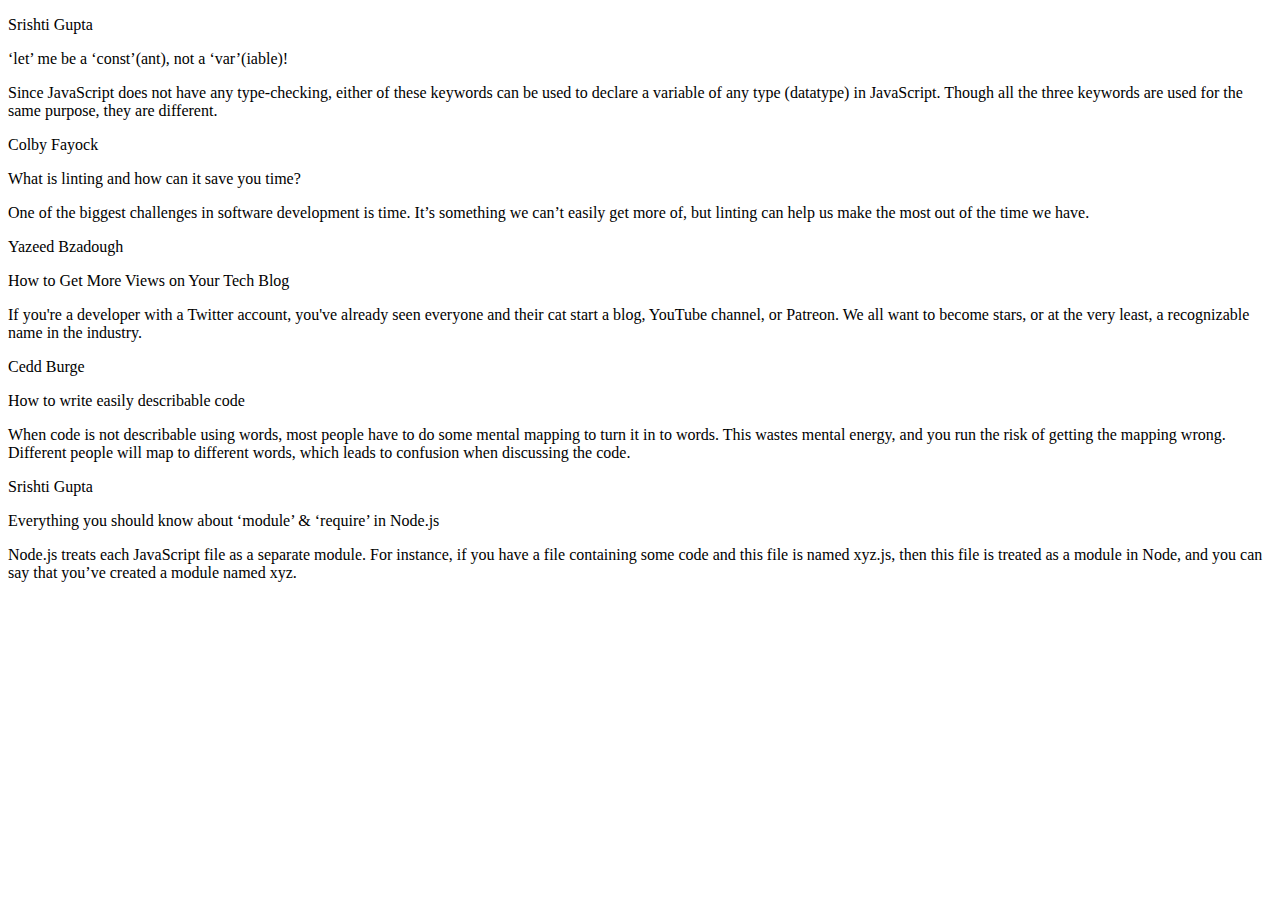
==== html/postslist.html @ aecb2c05 "adding changes given my upgrad" ====
<!DOCTYPE html>
<html>

<head>
    <!-- TODO: Include Font Awesome file here -->
    <!-- TODO: Include Google Fonts file here -->
</head>

<body>
    <!-- TODO: Include code for header here -->

    <!-- ATTENTION: The HTML code for the list of posts has been given to you. You can feel free to add/delete/modify this code. You need to write the proper CSS and JavaScript code corresponding to this page so that the result looks like the screenshots given to you in the Project Statement. -->

    <!-- list of all posts starts here -->
    <div>

        <!-- post 1 starts here -->
        <div>
            <div>
                <p>Srishti Gupta</p>
            </div>

            <div>
                <div>
                    <p>‘let’ me be a ‘const’(ant), not a ‘var’(iable)!</p>
                    <span>
                        <!-- TODO: Include Font Awesome icon for delete icon here -->
                    </span>
                </div>
                <p>Since JavaScript does not have any type-checking, either of these keywords can be used to declare a variable of any type (datatype) in JavaScript. Though all the three keywords are used for the same purpose, they are different.</p>
                <span>
                    <!-- TODO: Include Font Awesome icon for horizontal ellipsis icon here -->
                </span>
            </div>
        </div>
        <!-- post 1 ends here -->

        <!-- post 2 starts here -->
        <div>
            <div>
                <p>Colby Fayock</p>
            </div>

            <div>
                <div>
                    <p>What is linting and how can it save you time?</p>
                    <span>
                        <!-- TODO: Include Font Awesome icon for delete icon here -->
                    </span>
                </div>
                <p>One of the biggest challenges in software development is time. It’s something we can’t easily get more of, but linting can help us make the most out of the time we have.</p>
                <span>
                    <!-- TODO: Include Font Awesome icon for horizontal ellipsis icon here -->
                </span>
            </div>
        </div>
        <!-- post 2 ends here -->

        <!-- post 3 starts here -->
        <div>
            <div>
                <p>Yazeed Bzadough</p>
            </div>

            <div>
                <div>
                    <p>How to Get More Views on Your Tech Blog</p>
                    <span>
                        <!-- TODO: Include Font Awesome icon for delete icon here -->
                    </span>
                </div>
                <p>If you're a developer with a Twitter account, you've already seen everyone and their cat start a blog, YouTube channel, or Patreon. We all want to become stars, or at the very least, a recognizable name in the industry.</p>
                <span>
                    <!-- TODO: Include Font Awesome icon for horizontal ellipsis icon here -->
                </span>
            </div>
        </div>
        <!-- post 3 ends here -->

        <!-- post 4 starts here -->
        <div>
            <div>
                <p>Cedd Burge</p>
            </div>

            <div>
                <div>
                    <p>How to write easily describable code</p>
                    <span>
                        <!-- TODO: Include Font Awesome icon for delete icon here -->
                    </span>
                </div>
                <p>When code is not describable using words, most people have to do some mental mapping to turn it in to words. This wastes mental energy, and you run the risk of getting the mapping wrong. Different people will map to different words, which
                    leads to confusion when discussing the code.</p>
                <span>
                    <!-- TODO: Include Font Awesome icon for horizontal ellipsis icon here -->
                </span>
            </div>
        </div>
        <!-- post 4 ends here -->

        <!-- post 5 starts here -->
        <div>
            <div>
                <p>Srishti Gupta</p>
            </div>

            <div>
                <div>
                    <p>Everything you should know about ‘module’ & ‘require’ in Node.js</p>
                    <span>
                        <!-- TODO: Include Font Awesome icon for delete icon here -->
                    </span>
                </div>
                <p>Node.js treats each JavaScript file as a separate module. For instance, if you have a file containing some code and this file is named xyz.js, then this file is treated as a module in Node, and you can say that you’ve created a module
                    named xyz.</p>
                <span>
                    <!-- TODO: Include Font Awesome icon for horizontal ellipsis icon here -->
                </span>
            </div>
        </div>
        <!-- post 5 ends here -->

        <!-- TODO: Write code for delete post modal here -->

    </div>
    <!-- list of all posts ends here -->
</body>

</html>
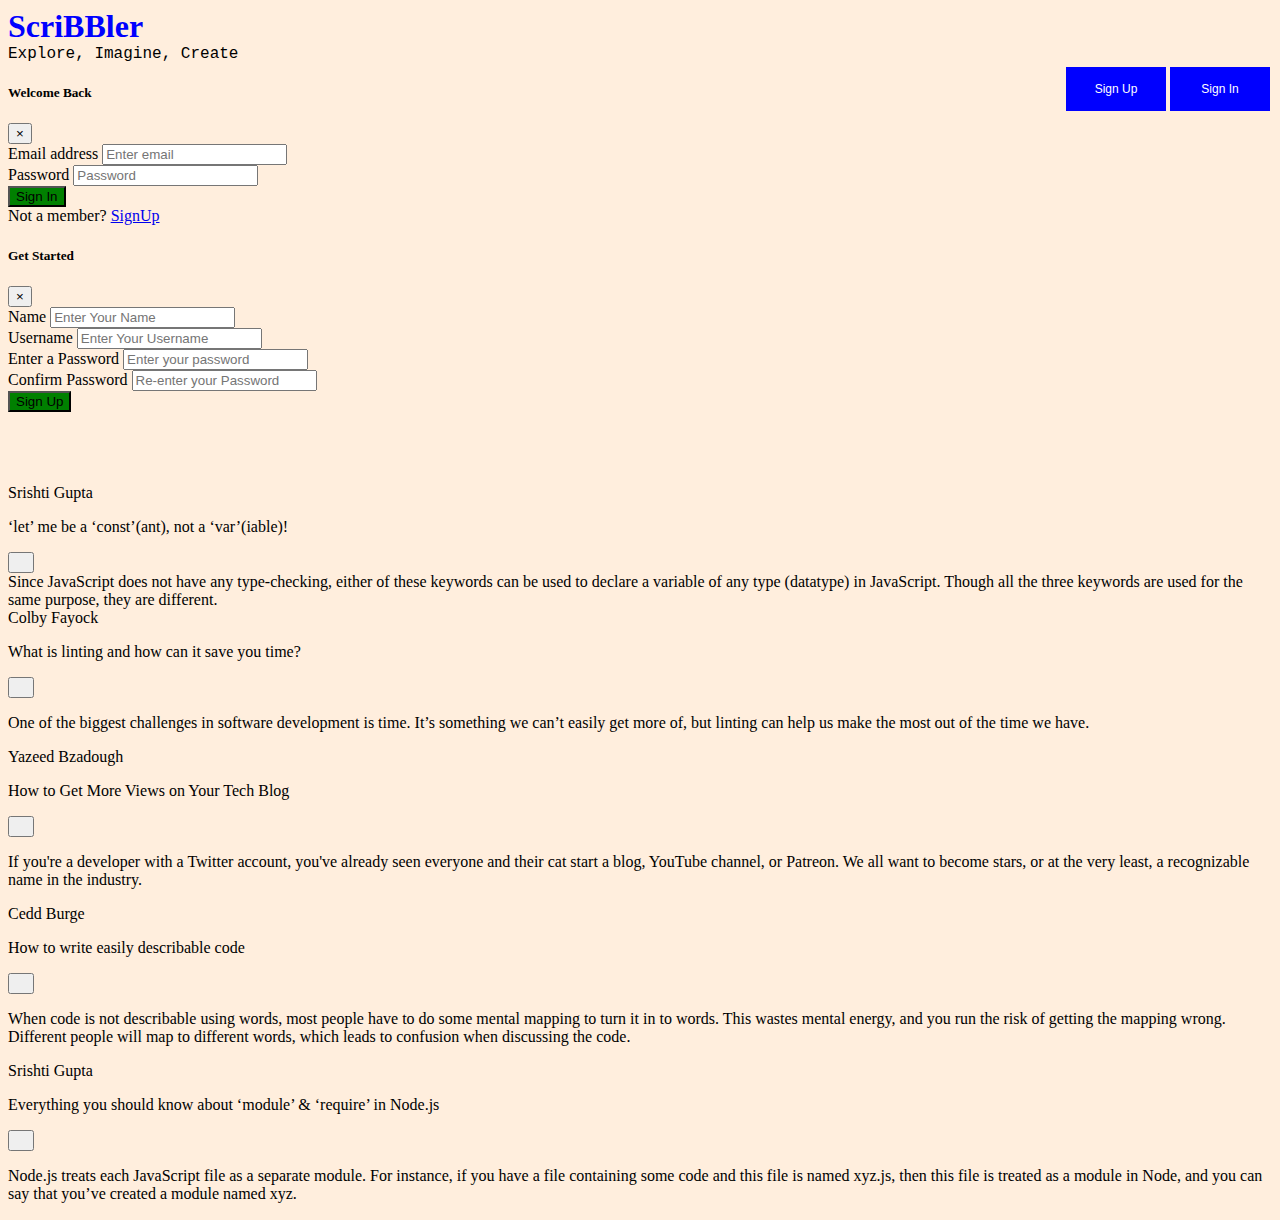
==== commit c46f2eb2: "displaying cards" ====
--- a/html/postslist.html
+++ b/html/postslist.html
@@ -4,127 +4,283 @@
 <head>
     <!-- TODO: Include Font Awesome file here -->
     <!-- TODO: Include Google Fonts file here -->
+    <meta charset="utf-8" />
+    <meta http-equiv="X-UA-Compatible" content="IE=edge">
+    <title>ScriBBler</title>
+    <link rel="stylesheet" href="https://cdnjs.cloudflare.com/ajax/libs/font-awesome/4.7.0/css/font-awesome.min.css">
+    <link rel="stylesheet" href="https://stackpath.bootstrapcdn.com/bootstrap/4.1.3/css/bootstrap.min.css"
+        integrity="sha384-MCw98/SFnGE8fJT3GXwEOngsV7Zt27NXFoaoApmYm81iuXoPkFOJwJ8ERdknLPMO" crossorigin="anonymous">
+    <script src="https://code.jquery.com/jquery-3.3.1.slim.min.js"
+        integrity="sha384-q8i/X+965DzO0rT7abK41JStQIAqVgRVzpbzo5smXKp4YfRvH+8abtTE1Pi6jizo"
+        crossorigin="anonymous"></script>
+    <script src="https://cdnjs.cloudflare.com/ajax/libs/popper.js/1.14.3/umd/popper.min.js"
+        integrity="sha384-ZMP7rVo3mIykV+2+9J3UJ46jBk0WLaUAdn689aCwoqbBJiSnjAK/l8WvCWPIPm49"
+        crossorigin="anonymous"></script>
+    <script src="https://stackpath.bootstrapcdn.com/bootstrap/4.1.3/js/bootstrap.min.js"
+        integrity="sha384-ChfqqxuZUCnJSK3+MXmPNIyE6ZbWh2IMqE241rYiqJxyMiZ6OW/JmZQ5stwEULTy"
+        crossorigin="anonymous"></script>
+    <link rel="stylesheet" href="../styles/postslist.css">
+    <script src="../scripts/postslist.js"></script>
 </head>
 
 <body>
     <!-- TODO: Include code for header here -->
 
+    <div>
+        <h1>ScriBBler</h1>
+        <h4>Explore, Imagine, Create</h4>
+        <button type="button" class="button SignIn" data-toggle="modal" data-target="#signInModal" id="sign-in-button">
+            Sign In
+        </button>
+        <button type="button" class="button SignUp" data-toggle="modal" data-target="#signUpModal" id="sign-up-button">
+            Sign Up
+        </button>
+        <!-- Modal for signIn -->
+        <div class="modal fade" id="signInModal" tabindex="-1" role="dialog" aria-labelledby="signInModalLabel"
+            aria-hidden="true">
+            <div class="modal-dialog" role="document">
+                <div class="modal-content">
+                    <div class="modal-header">
+                        <h5 class="modal-title" id="signInModalLabel">Welcome Back</h5>
+                        <button type="button" class="close" data-dismiss="modal" aria-label="Close">
+                            <span aria-hidden="true">&times;</span>
+                        </button>
+                    </div>
+                    <div class="modal-body">
+                        <form class="needVerification">
+                            <div class="form-group">
+                                <label for="exampleInputEmail1">Email address</label>
+                                <input type="email" class="form-control" id="exampleInputEmail1"
+                                    aria-describedby="emailHelp" placeholder="Enter email" required>
+                            </div>
+                            <div class="form-group">
+                                <label for="exampleInputPassword1">Password</label>
+                                <input type="password" class="form-control" id="exampleInputPassword1"
+                                    placeholder="Password" required>
+                            </div>
+                            <button type="submit" class="btn btn-primary btn-lg btn-block">Sign In</button>
+                            <div class="form-signup-redirect">
+                                Not a member? <a href="#signUpModalLabel" data-toggle="modal"
+                                    data-target="#signUpModal">SignUp</a>
+                            </div>
+                        </form>
+                    </div>
+                    <div class="modal-footer">
+                    </div>
+                </div>
+            </div>
+        </div>
+        <!-- Modal for signUp-->
+        <div class="modal fade" id="signUpModal" tabindex="-1" role="dialog" aria-labelledby="signUpModalLabel"
+            aria-hidden="true">
+            <div class="modal-dialog" role="document">
+                <div class="modal-content">
+                    <div class="modal-header">
+                        <h5 class="modal-title" id="signUpModalLabel">Get Started</h5>
+                        <button type="button" class="close" data-dismiss="modal" aria-label="Close">
+                            <span aria-hidden="true">&times;</span>
+                        </button>
+                    </div>
+                    <div class="modal-body">
+                        <form class="needVerification">
+                            <div class="signUp-name-form-group">
+                                <label for="signUpName">Name</label>
+                                <input type="text" class="form-control" id="signUpName" aria-describedby="Name"
+                                    placeholder="Enter Your Name" required>
+                            </div>
+                            <div class="form-group">
+                                <label for="signUpUserName">Username</label>
+                                <input type="text" class="form-control" id="signUpUserName" aria-describedby="Username"
+                                    placeholder="Enter Your Username" required>
+                            </div>
+                            <div class="form-group">
+                                <label for="signUpPassword">Enter a Password</label>
+                                <input type="password" class="form-control" id="signUpPassword"
+                                    placeholder="Enter your password" required>
+                            </div>
+                            <div class="form-group">
+                                <label for="signUpPasswordRetry">Confirm Password</label>
+                                <input type="password" class="form-control" id="signUpPasswordRetry"
+                                    placeholder="Re-enter your Password" required>
+                            </div>
+                            <button type="submit" class="btn btn-primary btn-lg btn-block">Sign Up</button>
+                        </form>
+                    </div>
+                    <div class="modal-footer">
+                    </div>
+                </div>
+            </div>
+        </div>
+    </div>
+    <br>
+    <br>
+    <br>
+    <br>
+
+
     <!-- ATTENTION: The HTML code for the list of posts has been given to you. You can feel free to add/delete/modify this code. You need to write the proper CSS and JavaScript code corresponding to this page so that the result looks like the screenshots given to you in the Project Statement. -->
 
     <!-- list of all posts starts here -->
-    <div>
-
+    <div class="container">
         <!-- post 1 starts here -->
-        <div>
-            <div>
-                <p>Srishti Gupta</p>
-            </div>
-
-            <div>
-                <div>
-                    <p>‘let’ me be a ‘const’(ant), not a ‘var’(iable)!</p>
-                    <span>
-                        <!-- TODO: Include Font Awesome icon for delete icon here -->
-                    </span>
-                </div>
-                <p>Since JavaScript does not have any type-checking, either of these keywords can be used to declare a variable of any type (datatype) in JavaScript. Though all the three keywords are used for the same purpose, they are different.</p>
-                <span>
-                    <!-- TODO: Include Font Awesome icon for horizontal ellipsis icon here -->
-                </span>
-            </div>
-        </div>
-        <!-- post 1 ends here -->
-
-        <!-- post 2 starts here -->
-        <div>
-            <div>
-                <p>Colby Fayock</p>
-            </div>
-
-            <div>
-                <div>
-                    <p>What is linting and how can it save you time?</p>
-                    <span>
-                        <!-- TODO: Include Font Awesome icon for delete icon here -->
-                    </span>
-                </div>
-                <p>One of the biggest challenges in software development is time. It’s something we can’t easily get more of, but linting can help us make the most out of the time we have.</p>
-                <span>
-                    <!-- TODO: Include Font Awesome icon for horizontal ellipsis icon here -->
-                </span>
-            </div>
-        </div>
-        <!-- post 2 ends here -->
-
-        <!-- post 3 starts here -->
-        <div>
-            <div>
-                <p>Yazeed Bzadough</p>
-            </div>
-
-            <div>
-                <div>
-                    <p>How to Get More Views on Your Tech Blog</p>
-                    <span>
-                        <!-- TODO: Include Font Awesome icon for delete icon here -->
-                    </span>
-                </div>
-                <p>If you're a developer with a Twitter account, you've already seen everyone and their cat start a blog, YouTube channel, or Patreon. We all want to become stars, or at the very least, a recognizable name in the industry.</p>
-                <span>
-                    <!-- TODO: Include Font Awesome icon for horizontal ellipsis icon here -->
-                </span>
-            </div>
-        </div>
-        <!-- post 3 ends here -->
-
-        <!-- post 4 starts here -->
-        <div>
-            <div>
-                <p>Cedd Burge</p>
-            </div>
-
-            <div>
-                <div>
-                    <p>How to write easily describable code</p>
-                    <span>
-                        <!-- TODO: Include Font Awesome icon for delete icon here -->
-                    </span>
-                </div>
-                <p>When code is not describable using words, most people have to do some mental mapping to turn it in to words. This wastes mental energy, and you run the risk of getting the mapping wrong. Different people will map to different words, which
-                    leads to confusion when discussing the code.</p>
-                <span>
-                    <!-- TODO: Include Font Awesome icon for horizontal ellipsis icon here -->
-                </span>
+        <div class="row">
+            <div class="col-sm-6" id="post1">
+                <div class="cards bg-light mb-3" id="srishti">
+                    <div class="card-header">
+                        Srishti Gupta
+                    </div>
+
+                    <div class="card-body">
+                        <div class="card-title">
+                            <p class="text-muted">‘let’ me be a ‘const’(ant), not a ‘var’(iable)!</p>
+                            <span>
+                                <!-- TODO: Include Font Awesome icon for delete icon here -->
+                                <button onclick="deletePost('srishti')"><i class="fas fa-trash"></i></button>
+                            </span>
+
+                        </div>
+                        <div class="card-text">
+                            Since JavaScript does not have any type-checking, either of these keywords can be used to
+                            declare a
+                            variable of any type (datatype) in JavaScript. Though all the three keywords are used for
+                            the same
+                            purpose, they are different.
+                            <span>
+                                <!-- TODO: Include Font Awesome icon for horizontal ellipsis icon here -->
+                            </span>
+                        </div>
+                    </div>
+                </div>
+            </div>
+            <!-- post 1 ends here -->
+
+            <!-- post 2 starts here -->
+            <div class="col-sm-6">
+                <div class="cards bg-light mb-3" id="colby">
+                    <div class="card-header">
+                        Colby Fayock
+                    </div>
+
+                    <div class="card-body">
+                        <div class="card-title">
+                            <p class="text-muted">What is linting and how can it save you time?</p>
+                            <span>
+                                <!-- TODO: Include Font Awesome icon for delete icon here -->
+                                <button onclick="deletePost('colby')"><i class="fas fa-trash"></i></button>
+                            </span>
+                        </div>
+                        <div class="card-text">
+                            <p>One of the biggest challenges in software development is time. It’s something we can’t
+                                easily get
+                                more of, but linting can help us make the most out of the time we have.</p>
+                            <span>
+                                <!-- TODO: Include Font Awesome icon for horizontal ellipsis icon here -->
+                            </span>
+                        </div>
+                    </div>
+                </div>
+            </div>
+            <!-- post 2 ends here -->
+
+            <!-- post 3 starts here -->
+            <div class="col-sm-6">
+                <div class="cards bg-light mb-3" id="yazeed">
+                    <div class="card-header">
+                        <p>Yazeed Bzadough</p>
+                    </div>
+
+                    <div class="card-body">
+                        <div class="card-title">
+                            <p class="text-muted">How to Get More Views on Your Tech Blog</p>
+                            <span>
+                                <!-- TODO: Include Font Awesome icon for delete icon here -->
+                                <button onclick="deletePost('yazeed')"><i class="fas fa-trash"></i></button>
+                            </span>
+                        </div>
+                        <div class="card-text">
+                            <p>If you're a developer with a Twitter account, you've already seen everyone and their cat
+                                start a
+                                blog, YouTube channel, or Patreon. We all want to become stars, or at the very least, a
+                                recognizable
+                                name in the industry.</p>
+                            <span>
+                                <!-- TODO: Include Font Awesome icon for horizontal ellipsis icon here -->
+                            </span>
+                        </div>
+                    </div>
+                </div>
+            </div>
+            <!-- post 3 ends here -->
+
+            <!-- post 4 starts here -->
+            <div class="col-sm-6">
+                <div class="cards bg-light mb-3" id="cedd">
+                    <div class="card-header">
+                        <p>Cedd Burge</p>
+                    </div>
+
+                    <div class="card-body">
+                        <div class="card-title">
+                            <p class="text-muted">How to write easily describable code</p>
+                            <span>
+                                <!-- TODO: Include Font Awesome icon for delete icon here -->
+                                <button onclick="deletePost('cedd')"><i class="fas fa-trash"></i></button>
+                            </span>
+                        </div>
+                        <div class="card-text">
+                            <p>When code is not describable using words, most people have to do some mental mapping to
+                                turn
+                                it
+                                in to
+                                words. This wastes mental energy, and you run the risk of getting the mapping wrong.
+                                Different
+                                people will map to different words, which
+                                leads to confusion when discussing the code.</p>
+                            <span>
+                                <!-- TODO: Include Font Awesome icon for horizontal ellipsis icon here -->
+                            </span>
+                        </div>
+                    </div>
+                </div>
             </div>
         </div>
         <!-- post 4 ends here -->
 
         <!-- post 5 starts here -->
-        <div>
-            <div>
-                <p>Srishti Gupta</p>
-            </div>
-
-            <div>
-                <div>
-                    <p>Everything you should know about ‘module’ & ‘require’ in Node.js</p>
-                    <span>
-                        <!-- TODO: Include Font Awesome icon for delete icon here -->
-                    </span>
-                </div>
-                <p>Node.js treats each JavaScript file as a separate module. For instance, if you have a file containing some code and this file is named xyz.js, then this file is treated as a module in Node, and you can say that you’ve created a module
-                    named xyz.</p>
-                <span>
-                    <!-- TODO: Include Font Awesome icon for horizontal ellipsis icon here -->
-                </span>
+        <div class="col-sm-6">
+            <div class="cards bg-light mb-3" id="sgupta">
+                <div class="card-header">
+                    <p>Srishti Gupta</p>
+                </div>
+
+                <div class="card-body">
+                    <div class="card-title">
+                        <p class="text-muted">Everything you should know about ‘module’ & ‘require’ in Node.js</p>
+                        <span>
+                            <!-- TODO: Include Font Awesome icon for delete icon here -->
+                            <button onclick="deletePost('sgupta')"><i class="fas fa-trash"></i></button>
+                        </span>
+                    </div>
+                    <div class="card-text">
+                        <p>Node.js treats each JavaScript file as a separate module. For instance, if you have a file
+                            containing
+                            some code and this file is named xyz.js, then this file is treated as a module in Node, and
+                            you
+                            can
+                            say that you’ve created a module
+                            named xyz.</p>
+                        <span>
+                            <!-- TODO: Include Font Awesome icon for horizontal ellipsis icon here -->
+                        </span>
+                    </div>
+                </div>
             </div>
         </div>
         <!-- post 5 ends here -->
 
         <!-- TODO: Write code for delete post modal here -->
-
-    </div>
-    <!-- list of all posts ends here -->
+        <!-- list of all posts ends here -->
+
 </body>
 
 </html>--- a/styles/postslist.css
+++ b/styles/postslist.css
@@ -0,0 +1,48 @@
+h1{
+    font-family: 'Montez', cursive;
+    color: blue;
+    padding: 0cm;
+    margin: 0cm;
+}
+h4{
+    font-family: 'Ubuntu Mono', monospace;
+    font-weight: normal;
+    border-width: 0cm;
+    padding: 0cm;
+    margin: 0cm;
+    font-size: medium;
+    font-weight: 50;
+}
+body {
+  background-color: #ffeedd;
+  background-repeat: no-repeat;
+  background-size: cover;
+}
+
+.button {
+  background-color:blue; /* Green */
+  border: none;
+  color: white;
+  padding: 15px 20px;
+  text-align: center;
+  text-decoration: none;
+  display: inline-block;
+  font-size: 12px;
+  margin: 4px 2px;
+  cursor: pointer;
+}
+.SignUp{
+    float: right;
+    width:100px;
+  }
+.SignIn{
+  float: right;
+  width:100px;
+  }
+.wrapper {
+  display: flex;
+  justify-content: center;
+}
+.btn-primary{
+  background-color: green;
+}